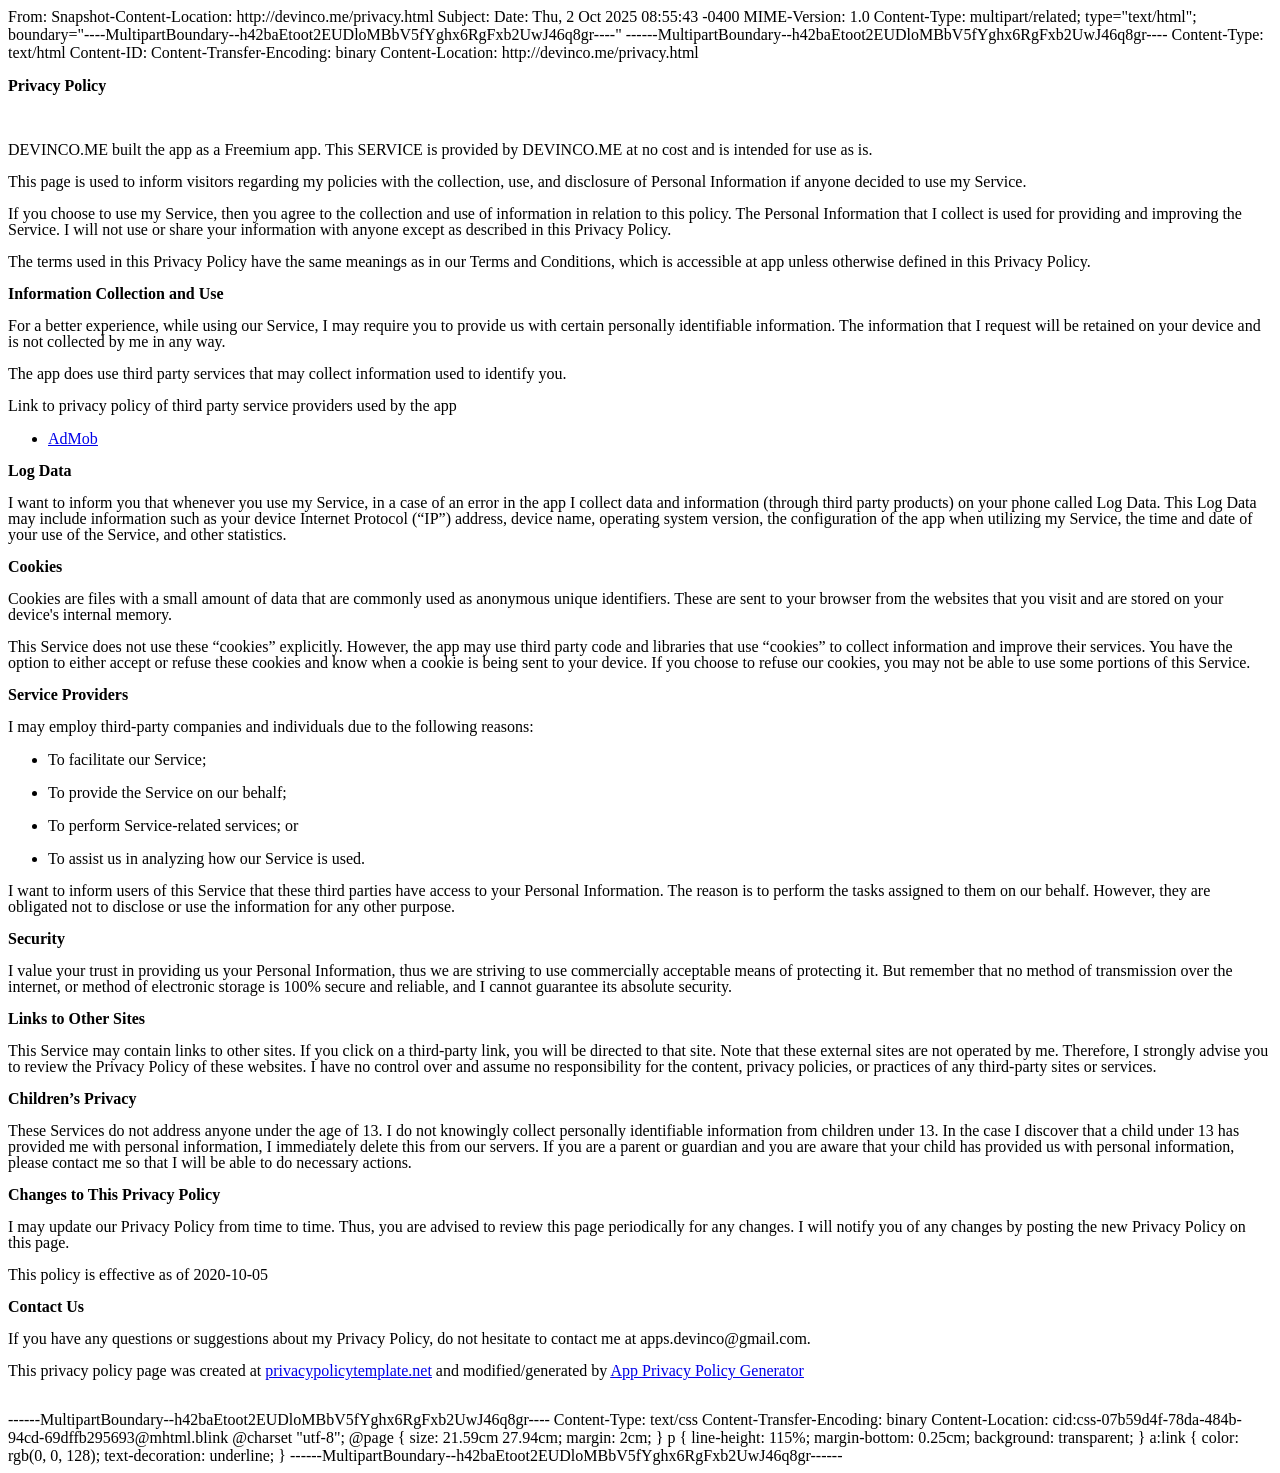
==== index.html @ 947e7e29 "Add files via upload" ====
From: <Saved by Blink>
Snapshot-Content-Location: http://devinco.me/privacy.html
Subject: 
Date: Thu, 2 Oct 2025 08:55:43 -0400
MIME-Version: 1.0
Content-Type: multipart/related;
	type="text/html";
	boundary="----MultipartBoundary--h42baEtoot2EUDloMBbV5fYghx6RgFxb2UwJ46q8gr----"


------MultipartBoundary--h42baEtoot2EUDloMBbV5fYghx6RgFxb2UwJ46q8gr----
Content-Type: text/html
Content-ID: <frame-9A01B7F365ADB7B1A1F78D506D55A8F5@mhtml.blink>
Content-Transfer-Encoding: binary
Content-Location: http://devinco.me/privacy.html

<!DOCTYPE html><html><head><meta http-equiv="Content-Type" content="text/html; charset=UTF-8"><link rel="stylesheet" type="text/css" href="cid:css-07b59d4f-78da-484b-94cd-69dffb295693@mhtml.blink" />
	
	<title></title>
	<meta name="generator" content="LibreOffice 7.5.0.3 (MacOSX)">
	<meta name="created" content="2023-05-01T07:37:22.996339488">
	<meta name="changed" content="2023-05-01T07:38:16.495759316">
	
</head>
<body lang="ru-RU" link="#000080" vlink="#800000" dir="ltr"><p style="line-height: 100%; margin-bottom: 0cm">
<font color="#000000"><font face="HelveticaNeue-Bold, serif"><font size="3" style="font-size: 12pt"><span style="letter-spacing: normal"><b>Privacy
Policy</b></span></font></font></font></p>
<p style="line-height: 100%; margin-bottom: 0cm"><br>

</p>
<p style="line-height: 100%; margin-bottom: 0.42cm"><font color="#000000"><font face="HelveticaNeue, serif"><font size="3" style="font-size: 12pt"><span style="letter-spacing: normal"><span style="font-weight: normal">DEVINCO.ME
built the app as a Freemium app. This SERVICE is provided by
DEVINCO.ME at no cost and is intended for use as is.</span></span></font></font></font></p>
<p style="line-height: 100%; margin-bottom: 0.42cm"><font color="#000000"><font face="HelveticaNeue, serif"><font size="3" style="font-size: 12pt"><span style="letter-spacing: normal"><span style="font-weight: normal">This
page is used to inform visitors regarding my policies with the
collection, use, and disclosure of Personal Information if anyone
decided to use my Service.</span></span></font></font></font></p>
<p style="line-height: 100%; margin-bottom: 0.42cm"><font color="#000000"><font face="HelveticaNeue, serif"><font size="3" style="font-size: 12pt"><span style="letter-spacing: normal"><span style="font-weight: normal">If
you choose to use my Service, then you agree to the collection and
use of information in relation to this policy. The Personal
Information that I collect is used for providing and improving the
Service. I will not use or share your information with anyone except
as described in this Privacy Policy.</span></span></font></font></font></p>
<p style="line-height: 100%; margin-bottom: 0.42cm"><font color="#000000"><font face="HelveticaNeue, serif"><font size="3" style="font-size: 12pt"><span style="letter-spacing: normal"><span style="font-weight: normal">The
terms used in this Privacy Policy have the same meanings as in our
Terms and Conditions, which is accessible at app unless otherwise
defined in this Privacy Policy.</span></span></font></font></font></p>
<p style="line-height: 100%; margin-bottom: 0.42cm"><font color="#000000"><font face="HelveticaNeue-Bold, serif"><font size="3" style="font-size: 12pt"><span style="letter-spacing: normal"><b>Information
Collection and Use</b></span></font></font></font></p>
<p style="line-height: 100%; margin-bottom: 0.42cm"><font color="#000000"><font face="HelveticaNeue, serif"><font size="3" style="font-size: 12pt"><span style="letter-spacing: normal"><span style="font-weight: normal">For
a better experience, while using our Service, I may require you to
provide us with certain personally identifiable information. The
information that I request will be retained on your device and is not
collected by me in any way.</span></span></font></font></font></p>
<p style="line-height: 100%; margin-bottom: 0.42cm"><font color="#000000"><font face="HelveticaNeue, serif"><font size="3" style="font-size: 12pt"><span style="letter-spacing: normal"><span style="font-weight: normal">The
app does use third party services that may collect information used
to identify you.</span></span></font></font></font></p>
<p style="line-height: 100%; margin-bottom: 0.42cm"><font color="#000000"><font face="HelveticaNeue, serif"><font size="3" style="font-size: 12pt"><span style="letter-spacing: normal"><span style="font-weight: normal">Link
to privacy policy of third party service providers used by the app</span></span></font></font></font></p>
<ul>
	<li><p style="line-height: 100%; margin-bottom: 0cm"><a href="https://support.google.com/admob/answer/6128543?hl=en"><font color="#0000e9"><font face="HelveticaNeue, serif"><font size="3" style="font-size: 12pt"><span style="letter-spacing: normal"><u><span style="font-weight: normal">AdMob</span></u></span></font></font></font></a></p>
</li></ul>
<p style="line-height: 100%; margin-bottom: 0.42cm"><font color="#000000"><font face="HelveticaNeue-Bold, serif"><font size="3" style="font-size: 12pt"><span style="letter-spacing: normal"><b>Log
Data</b></span></font></font></font></p>
<p style="line-height: 100%; margin-bottom: 0.42cm"><font color="#000000"><font face="HelveticaNeue, serif"><font size="3" style="font-size: 12pt"><span style="letter-spacing: normal"><span style="font-weight: normal">I
want to inform you that whenever you use my Service, in a case of an
error in the app I collect data and information (through third party
products) on your phone called Log Data. This Log Data may include
information such as your device Internet Protocol (“IP”) address,
device name, operating system version, the configuration of the app
when utilizing my Service, the time and date of your use of the
Service, and other statistics.</span></span></font></font></font></p>
<p style="line-height: 100%; margin-bottom: 0.42cm"><font color="#000000"><font face="HelveticaNeue-Bold, serif"><font size="3" style="font-size: 12pt"><span style="letter-spacing: normal"><b>Cookies</b></span></font></font></font></p>
<p style="line-height: 100%; margin-bottom: 0.42cm"><font color="#000000"><font face="HelveticaNeue, serif"><font size="3" style="font-size: 12pt"><span style="letter-spacing: normal"><span style="font-weight: normal">Cookies
are files with a small amount of data that are commonly used as
anonymous unique identifiers. These are sent to your browser from the
websites that you visit and are stored on your device's internal
memory.</span></span></font></font></font></p>
<p style="line-height: 100%; margin-bottom: 0.42cm"><font color="#000000"><font face="HelveticaNeue, serif"><font size="3" style="font-size: 12pt"><span style="letter-spacing: normal"><span style="font-weight: normal">This
Service does not use these “cookies” explicitly. However, the app
may use third party code and libraries that use “cookies” to
collect information and improve their services. You have the option
to either accept or refuse these cookies and know when a cookie is
being sent to your device. If you choose to refuse our cookies, you
may not be able to use some portions of this Service.</span></span></font></font></font></p>
<p style="line-height: 100%; margin-bottom: 0.42cm"><font color="#000000"><font face="HelveticaNeue-Bold, serif"><font size="3" style="font-size: 12pt"><span style="letter-spacing: normal"><b>Service
Providers</b></span></font></font></font></p>
<p style="line-height: 100%; margin-bottom: 0.42cm"><font color="#000000"><font face="HelveticaNeue, serif"><font size="3" style="font-size: 12pt"><span style="letter-spacing: normal"><span style="font-weight: normal">I
may employ third-party companies and individuals due to the following
reasons:</span></span></font></font></font></p>
<ul>
	<li><p style="line-height: 100%; margin-bottom: 0cm"><font color="#000000"><font face="HelveticaNeue, serif"><font size="3" style="font-size: 12pt"><span style="letter-spacing: normal"><span style="font-weight: normal">To
	facilitate our Service;</span></span></font></font></font></p>
	</li><li><p style="line-height: 100%; margin-bottom: 0cm"><font color="#000000"><font face="HelveticaNeue, serif"><font size="3" style="font-size: 12pt"><span style="letter-spacing: normal"><span style="font-weight: normal">To
	provide the Service on our behalf;</span></span></font></font></font></p>
	</li><li><p style="line-height: 100%; margin-bottom: 0cm"><font color="#000000"><font face="HelveticaNeue, serif"><font size="3" style="font-size: 12pt"><span style="letter-spacing: normal"><span style="font-weight: normal">To
	perform Service-related services; or</span></span></font></font></font></p>
	</li><li><p style="line-height: 100%; margin-bottom: 0cm"><font color="#000000"><font face="HelveticaNeue, serif"><font size="3" style="font-size: 12pt"><span style="letter-spacing: normal"><span style="font-weight: normal">To
	assist us in analyzing how our Service is used.</span></span></font></font></font></p>
</li></ul>
<p style="line-height: 100%; margin-bottom: 0.42cm"><font color="#000000"><font face="HelveticaNeue, serif"><font size="3" style="font-size: 12pt"><span style="letter-spacing: normal"><span style="font-weight: normal">I
want to inform users of this Service that these third parties have
access to your Personal Information. The reason is to perform the
tasks assigned to them on our behalf. However, they are obligated not
to disclose or use the information for any other purpose.</span></span></font></font></font></p>
<p style="line-height: 100%; margin-bottom: 0.42cm"><font color="#000000"><font face="HelveticaNeue-Bold, serif"><font size="3" style="font-size: 12pt"><span style="letter-spacing: normal"><b>Security</b></span></font></font></font></p>
<p style="line-height: 100%; margin-bottom: 0.42cm"><font color="#000000"><font face="HelveticaNeue, serif"><font size="3" style="font-size: 12pt"><span style="letter-spacing: normal"><span style="font-weight: normal">I
value your trust in providing us your Personal Information, thus we
are striving to use commercially acceptable means of protecting it.
But remember that no method of transmission over the internet, or
method of electronic storage is 100% secure and reliable, and I
cannot guarantee its absolute security.</span></span></font></font></font></p>
<p style="line-height: 100%; margin-bottom: 0.42cm"><font color="#000000"><font face="HelveticaNeue-Bold, serif"><font size="3" style="font-size: 12pt"><span style="letter-spacing: normal"><b>Links
to Other Sites</b></span></font></font></font></p>
<p style="line-height: 100%; margin-bottom: 0.42cm"><font color="#000000"><font face="HelveticaNeue, serif"><font size="3" style="font-size: 12pt"><span style="letter-spacing: normal"><span style="font-weight: normal">This
Service may contain links to other sites. If you click on a
third-party link, you will be directed to that site. Note that these
external sites are not operated by me. Therefore, I strongly advise
you to review the Privacy Policy of these websites. I have no control
over and assume no responsibility for the content, privacy policies,
or practices of any third-party sites or services.</span></span></font></font></font></p>
<p style="line-height: 100%; margin-bottom: 0.42cm"><font color="#000000"><font face="HelveticaNeue-Bold, serif"><font size="3" style="font-size: 12pt"><span style="letter-spacing: normal"><b>Children’s
Privacy</b></span></font></font></font></p>
<p style="line-height: 100%; margin-bottom: 0.42cm"><font color="#000000"><font face="HelveticaNeue, serif"><font size="3" style="font-size: 12pt"><span style="letter-spacing: normal"><span style="font-weight: normal">These
Services do not address anyone under the age of 13. I do not
knowingly collect personally identifiable information from children
under 13. In the case I discover that a child under 13 has provided
me with personal information, I immediately delete this from our
servers. If you are a parent or guardian and you are aware that your
child has provided us with personal information, please contact me so
that I will be able to do necessary actions.</span></span></font></font></font></p>
<p style="line-height: 100%; margin-bottom: 0.42cm"><font color="#000000"><font face="HelveticaNeue-Bold, serif"><font size="3" style="font-size: 12pt"><span style="letter-spacing: normal"><b>Changes
to This Privacy Policy</b></span></font></font></font></p>
<p style="line-height: 100%; margin-bottom: 0.42cm"><font color="#000000"><font face="HelveticaNeue, serif"><font size="3" style="font-size: 12pt"><span style="letter-spacing: normal"><span style="font-weight: normal">I
may update our Privacy Policy from time to time. Thus, you are
advised to review this page periodically for any changes. I will
notify you of any changes by posting the new Privacy Policy on this
page.</span></span></font></font></font></p>
<p style="line-height: 100%; margin-bottom: 0.42cm"><font color="#000000"><font face="HelveticaNeue, serif"><font size="3" style="font-size: 12pt"><span style="letter-spacing: normal"><span style="font-weight: normal">This
policy is effective as of 2020-10-05</span></span></font></font></font></p>
<p style="line-height: 100%; margin-bottom: 0.42cm"><font color="#000000"><font face="HelveticaNeue-Bold, serif"><font size="3" style="font-size: 12pt"><span style="letter-spacing: normal"><b>Contact
Us</b></span></font></font></font></p>
<p style="line-height: 100%; margin-bottom: 0.42cm"><font color="#000000"><font face="HelveticaNeue, serif"><font size="3" style="font-size: 12pt"><span style="letter-spacing: normal"><span style="font-weight: normal">If
you have any questions or suggestions about my Privacy Policy, do not
hesitate to contact me at apps.devinco@gmail.com.</span></span></font></font></font></p>
<p style="line-height: 100%; margin-bottom: 0.42cm"><font color="#000000"><font face="HelveticaNeue, serif"><font size="3" style="font-size: 12pt"><span style="letter-spacing: normal"><span style="font-weight: normal">This
privacy policy page was created at </span></span></font></font></font><a href="https://privacypolicytemplate.net/"><font color="#0000e9"><font face="HelveticaNeue, serif"><font size="3" style="font-size: 12pt"><span style="letter-spacing: normal"><u><span style="font-weight: normal">privacypolicytemplate.net</span></u></span></font></font></font></a><font color="#000000"><font face="HelveticaNeue, serif"><font size="3" style="font-size: 12pt"><span style="letter-spacing: normal"><span style="font-weight: normal">
and modified/generated by </span></span></font></font></font><a href="https://app-privacy-policy-generator.firebaseapp.com/"><font color="#0000e9"><font face="HelveticaNeue, serif"><font size="3" style="font-size: 12pt"><span style="letter-spacing: normal"><u><span style="font-weight: normal">App
Privacy Policy Generator</span></u></span></font></font></font></a></p>
<p style="line-height: 100%; margin-bottom: 0cm"><br>

</p>

</body></html>
------MultipartBoundary--h42baEtoot2EUDloMBbV5fYghx6RgFxb2UwJ46q8gr----
Content-Type: text/css
Content-Transfer-Encoding: binary
Content-Location: cid:css-07b59d4f-78da-484b-94cd-69dffb295693@mhtml.blink

@charset "utf-8";

@page { size: 21.59cm 27.94cm; margin: 2cm; }

p { line-height: 115%; margin-bottom: 0.25cm; background: transparent; }

a:link { color: rgb(0, 0, 128); text-decoration: underline; }
------MultipartBoundary--h42baEtoot2EUDloMBbV5fYghx6RgFxb2UwJ46q8gr------
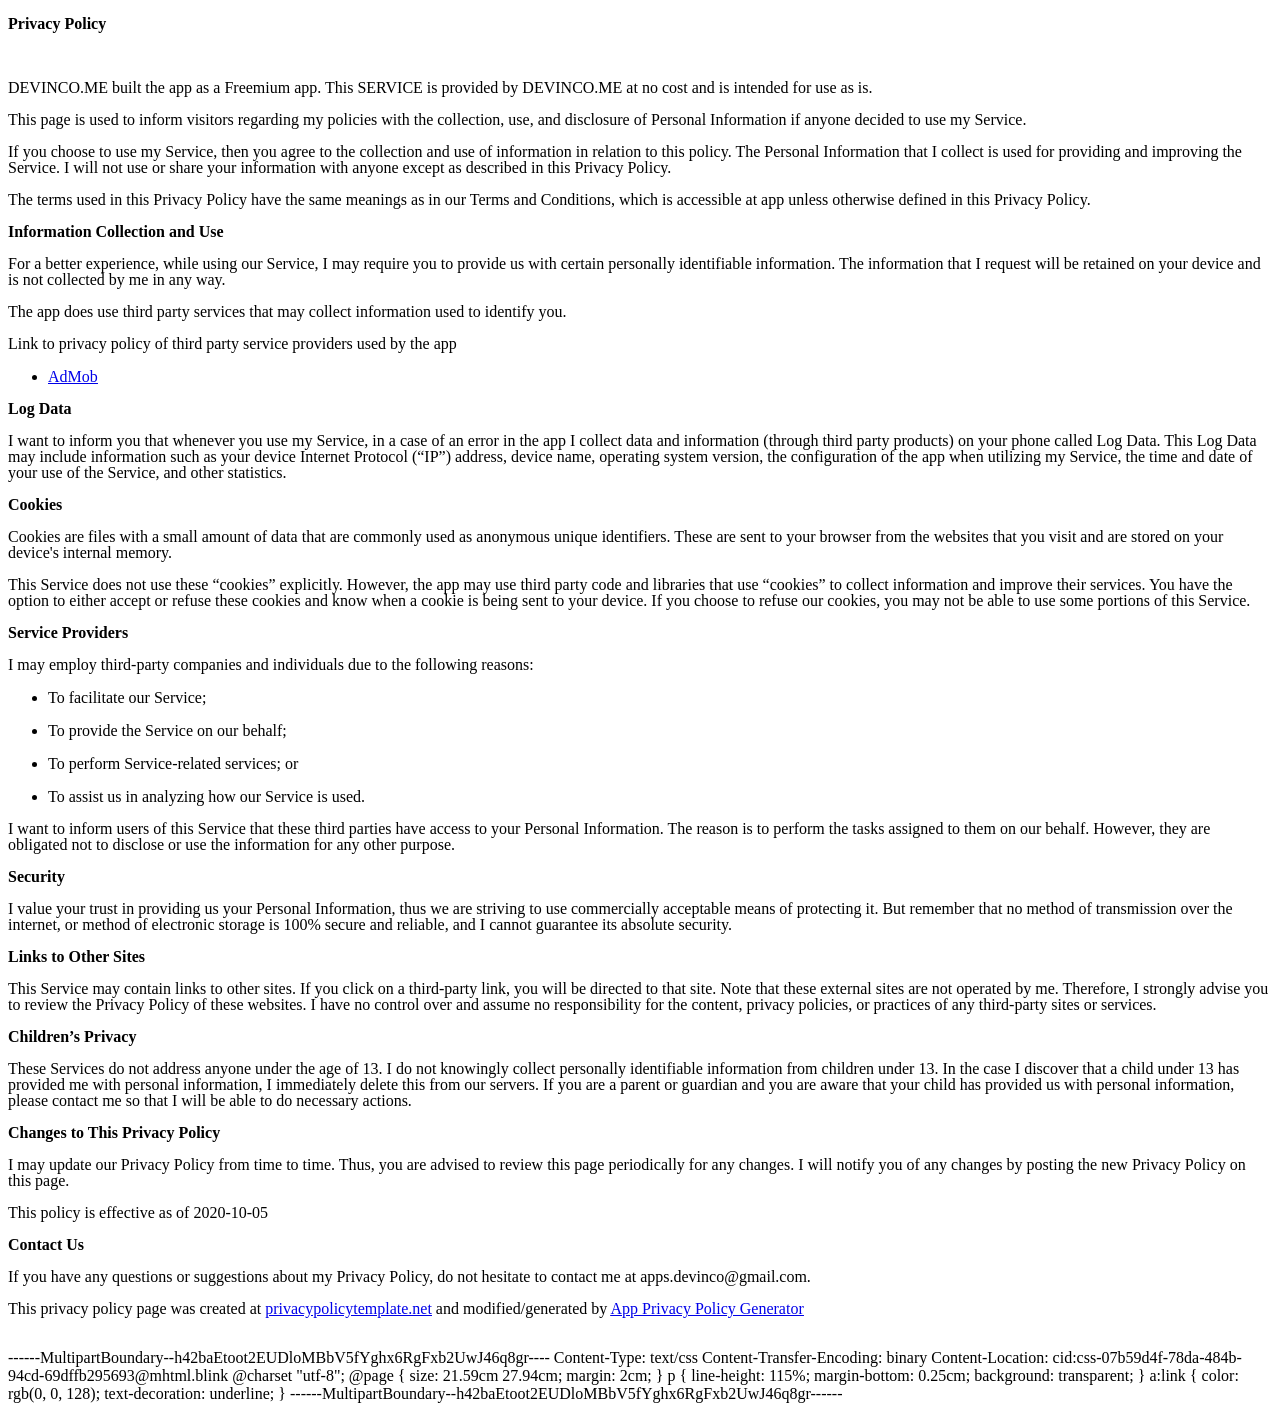
==== commit 92cc5a0f: "Update index.html" ====
--- a/index.html
+++ b/index.html
@@ -1,167 +1,152 @@
-From: <Saved by Blink>
-Snapshot-Content-Location: http://devinco.me/privacy.html
-Subject: 
-Date: Thu, 2 Oct 2025 08:55:43 -0400
-MIME-Version: 1.0
-Content-Type: multipart/related;
-	type="text/html";
-	boundary="----MultipartBoundary--h42baEtoot2EUDloMBbV5fYghx6RgFxb2UwJ46q8gr----"
+<!DOCTYPE html><html><head><meta http-equiv="Content-Type" content="text/html; charset=UTF-8"><link rel="stylesheet" type="text/css" href="cid:css-07b59d4f-78da-484b-94cd-69dffb295693@mhtml.blink" />
+	
+	<title></title>
+	<meta name="generator" content="LibreOffice 7.5.0.3 (MacOSX)">
+	<meta name="created" content="2023-05-01T07:37:22.996339488">
+	<meta name="changed" content="2023-05-01T07:38:16.495759316">
+	
+</head>
+<body lang="ru-RU" link="#000080" vlink="#800000" dir="ltr"><p style="line-height: 100%; margin-bottom: 0cm">
+<font color="#000000"><font face="HelveticaNeue-Bold, serif"><font size="3" style="font-size: 12pt"><span style="letter-spacing: normal"><b>Privacy
+Policy</b></span></font></font></font></p>
+<p style="line-height: 100%; margin-bottom: 0cm"><br>
 
+</p>
+<p style="line-height: 100%; margin-bottom: 0.42cm"><font color="#000000"><font face="HelveticaNeue, serif"><font size="3" style="font-size: 12pt"><span style="letter-spacing: normal"><span style="font-weight: normal">DEVINCO.ME
+built the app as a Freemium app. This SERVICE is provided by
+DEVINCO.ME at no cost and is intended for use as is.</span></span></font></font></font></p>
+<p style="line-height: 100%; margin-bottom: 0.42cm"><font color="#000000"><font face="HelveticaNeue, serif"><font size="3" style="font-size: 12pt"><span style="letter-spacing: normal"><span style="font-weight: normal">This
+page is used to inform visitors regarding my policies with the
+collection, use, and disclosure of Personal Information if anyone
+decided to use my Service.</span></span></font></font></font></p>
+<p style="line-height: 100%; margin-bottom: 0.42cm"><font color="#000000"><font face="HelveticaNeue, serif"><font size="3" style="font-size: 12pt"><span style="letter-spacing: normal"><span style="font-weight: normal">If
+you choose to use my Service, then you agree to the collection and
+use of information in relation to this policy. The Personal
+Information that I collect is used for providing and improving the
+Service. I will not use or share your information with anyone except
+as described in this Privacy Policy.</span></span></font></font></font></p>
+<p style="line-height: 100%; margin-bottom: 0.42cm"><font color="#000000"><font face="HelveticaNeue, serif"><font size="3" style="font-size: 12pt"><span style="letter-spacing: normal"><span style="font-weight: normal">The
+terms used in this Privacy Policy have the same meanings as in our
+Terms and Conditions, which is accessible at app unless otherwise
+defined in this Privacy Policy.</span></span></font></font></font></p>
+<p style="line-height: 100%; margin-bottom: 0.42cm"><font color="#000000"><font face="HelveticaNeue-Bold, serif"><font size="3" style="font-size: 12pt"><span style="letter-spacing: normal"><b>Information
+Collection and Use</b></span></font></font></font></p>
+<p style="line-height: 100%; margin-bottom: 0.42cm"><font color="#000000"><font face="HelveticaNeue, serif"><font size="3" style="font-size: 12pt"><span style="letter-spacing: normal"><span style="font-weight: normal">For
+a better experience, while using our Service, I may require you to
+provide us with certain personally identifiable information. The
+information that I request will be retained on your device and is not
+collected by me in any way.</span></span></font></font></font></p>
+<p style="line-height: 100%; margin-bottom: 0.42cm"><font color="#000000"><font face="HelveticaNeue, serif"><font size="3" style="font-size: 12pt"><span style="letter-spacing: normal"><span style="font-weight: normal">The
+app does use third party services that may collect information used
+to identify you.</span></span></font></font></font></p>
+<p style="line-height: 100%; margin-bottom: 0.42cm"><font color="#000000"><font face="HelveticaNeue, serif"><font size="3" style="font-size: 12pt"><span style="letter-spacing: normal"><span style="font-weight: normal">Link
+to privacy policy of third party service providers used by the app</span></span></font></font></font></p>
+<ul>
+	<li><p style="line-height: 100%; margin-bottom: 0cm"><a href="https://support.google.com/admob/answer/6128543?hl=en"><font color="#0000e9"><font face="HelveticaNeue, serif"><font size="3" style="font-size: 12pt"><span style="letter-spacing: normal"><u><span style="font-weight: normal">AdMob</span></u></span></font></font></font></a></p>
+</li></ul>
+<p style="line-height: 100%; margin-bottom: 0.42cm"><font color="#000000"><font face="HelveticaNeue-Bold, serif"><font size="3" style="font-size: 12pt"><span style="letter-spacing: normal"><b>Log
+Data</b></span></font></font></font></p>
+<p style="line-height: 100%; margin-bottom: 0.42cm"><font color="#000000"><font face="HelveticaNeue, serif"><font size="3" style="font-size: 12pt"><span style="letter-spacing: normal"><span style="font-weight: normal">I
+want to inform you that whenever you use my Service, in a case of an
+error in the app I collect data and information (through third party
+products) on your phone called Log Data. This Log Data may include
+information such as your device Internet Protocol (“IP”) address,
+device name, operating system version, the configuration of the app
+when utilizing my Service, the time and date of your use of the
+Service, and other statistics.</span></span></font></font></font></p>
+<p style="line-height: 100%; margin-bottom: 0.42cm"><font color="#000000"><font face="HelveticaNeue-Bold, serif"><font size="3" style="font-size: 12pt"><span style="letter-spacing: normal"><b>Cookies</b></span></font></font></font></p>
+<p style="line-height: 100%; margin-bottom: 0.42cm"><font color="#000000"><font face="HelveticaNeue, serif"><font size="3" style="font-size: 12pt"><span style="letter-spacing: normal"><span style="font-weight: normal">Cookies
+are files with a small amount of data that are commonly used as
+anonymous unique identifiers. These are sent to your browser from the
+websites that you visit and are stored on your device's internal
+memory.</span></span></font></font></font></p>
+<p style="line-height: 100%; margin-bottom: 0.42cm"><font color="#000000"><font face="HelveticaNeue, serif"><font size="3" style="font-size: 12pt"><span style="letter-spacing: normal"><span style="font-weight: normal">This
+Service does not use these “cookies” explicitly. However, the app
+may use third party code and libraries that use “cookies” to
+collect information and improve their services. You have the option
+to either accept or refuse these cookies and know when a cookie is
+being sent to your device. If you choose to refuse our cookies, you
+may not be able to use some portions of this Service.</span></span></font></font></font></p>
+<p style="line-height: 100%; margin-bottom: 0.42cm"><font color="#000000"><font face="HelveticaNeue-Bold, serif"><font size="3" style="font-size: 12pt"><span style="letter-spacing: normal"><b>Service
+Providers</b></span></font></font></font></p>
+<p style="line-height: 100%; margin-bottom: 0.42cm"><font color="#000000"><font face="HelveticaNeue, serif"><font size="3" style="font-size: 12pt"><span style="letter-spacing: normal"><span style="font-weight: normal">I
+may employ third-party companies and individuals due to the following
+reasons:</span></span></font></font></font></p>
+<ul>
+	<li><p style="line-height: 100%; margin-bottom: 0cm"><font color="#000000"><font face="HelveticaNeue, serif"><font size="3" style="font-size: 12pt"><span style="letter-spacing: normal"><span style="font-weight: normal">To
+	facilitate our Service;</span></span></font></font></font></p>
+	</li><li><p style="line-height: 100%; margin-bottom: 0cm"><font color="#000000"><font face="HelveticaNeue, serif"><font size="3" style="font-size: 12pt"><span style="letter-spacing: normal"><span style="font-weight: normal">To
+	provide the Service on our behalf;</span></span></font></font></font></p>
+	</li><li><p style="line-height: 100%; margin-bottom: 0cm"><font color="#000000"><font face="HelveticaNeue, serif"><font size="3" style="font-size: 12pt"><span style="letter-spacing: normal"><span style="font-weight: normal">To
+	perform Service-related services; or</span></span></font></font></font></p>
+	</li><li><p style="line-height: 100%; margin-bottom: 0cm"><font color="#000000"><font face="HelveticaNeue, serif"><font size="3" style="font-size: 12pt"><span style="letter-spacing: normal"><span style="font-weight: normal">To
+	assist us in analyzing how our Service is used.</span></span></font></font></font></p>
+</li></ul>
+<p style="line-height: 100%; margin-bottom: 0.42cm"><font color="#000000"><font face="HelveticaNeue, serif"><font size="3" style="font-size: 12pt"><span style="letter-spacing: normal"><span style="font-weight: normal">I
+want to inform users of this Service that these third parties have
+access to your Personal Information. The reason is to perform the
+tasks assigned to them on our behalf. However, they are obligated not
+to disclose or use the information for any other purpose.</span></span></font></font></font></p>
+<p style="line-height: 100%; margin-bottom: 0.42cm"><font color="#000000"><font face="HelveticaNeue-Bold, serif"><font size="3" style="font-size: 12pt"><span style="letter-spacing: normal"><b>Security</b></span></font></font></font></p>
+<p style="line-height: 100%; margin-bottom: 0.42cm"><font color="#000000"><font face="HelveticaNeue, serif"><font size="3" style="font-size: 12pt"><span style="letter-spacing: normal"><span style="font-weight: normal">I
+value your trust in providing us your Personal Information, thus we
+are striving to use commercially acceptable means of protecting it.
+But remember that no method of transmission over the internet, or
+method of electronic storage is 100% secure and reliable, and I
+cannot guarantee its absolute security.</span></span></font></font></font></p>
+<p style="line-height: 100%; margin-bottom: 0.42cm"><font color="#000000"><font face="HelveticaNeue-Bold, serif"><font size="3" style="font-size: 12pt"><span style="letter-spacing: normal"><b>Links
+to Other Sites</b></span></font></font></font></p>
+<p style="line-height: 100%; margin-bottom: 0.42cm"><font color="#000000"><font face="HelveticaNeue, serif"><font size="3" style="font-size: 12pt"><span style="letter-spacing: normal"><span style="font-weight: normal">This
+Service may contain links to other sites. If you click on a
+third-party link, you will be directed to that site. Note that these
+external sites are not operated by me. Therefore, I strongly advise
+you to review the Privacy Policy of these websites. I have no control
+over and assume no responsibility for the content, privacy policies,
+or practices of any third-party sites or services.</span></span></font></font></font></p>
+<p style="line-height: 100%; margin-bottom: 0.42cm"><font color="#000000"><font face="HelveticaNeue-Bold, serif"><font size="3" style="font-size: 12pt"><span style="letter-spacing: normal"><b>Children’s
+Privacy</b></span></font></font></font></p>
+<p style="line-height: 100%; margin-bottom: 0.42cm"><font color="#000000"><font face="HelveticaNeue, serif"><font size="3" style="font-size: 12pt"><span style="letter-spacing: normal"><span style="font-weight: normal">These
+Services do not address anyone under the age of 13. I do not
+knowingly collect personally identifiable information from children
+under 13. In the case I discover that a child under 13 has provided
+me with personal information, I immediately delete this from our
+servers. If you are a parent or guardian and you are aware that your
+child has provided us with personal information, please contact me so
+that I will be able to do necessary actions.</span></span></font></font></font></p>
+<p style="line-height: 100%; margin-bottom: 0.42cm"><font color="#000000"><font face="HelveticaNeue-Bold, serif"><font size="3" style="font-size: 12pt"><span style="letter-spacing: normal"><b>Changes
+to This Privacy Policy</b></span></font></font></font></p>
+<p style="line-height: 100%; margin-bottom: 0.42cm"><font color="#000000"><font face="HelveticaNeue, serif"><font size="3" style="font-size: 12pt"><span style="letter-spacing: normal"><span style="font-weight: normal">I
+may update our Privacy Policy from time to time. Thus, you are
+advised to review this page periodically for any changes. I will
+notify you of any changes by posting the new Privacy Policy on this
+page.</span></span></font></font></font></p>
+<p style="line-height: 100%; margin-bottom: 0.42cm"><font color="#000000"><font face="HelveticaNeue, serif"><font size="3" style="font-size: 12pt"><span style="letter-spacing: normal"><span style="font-weight: normal">This
+policy is effective as of 2020-10-05</span></span></font></font></font></p>
+<p style="line-height: 100%; margin-bottom: 0.42cm"><font color="#000000"><font face="HelveticaNeue-Bold, serif"><font size="3" style="font-size: 12pt"><span style="letter-spacing: normal"><b>Contact
+Us</b></span></font></font></font></p>
+<p style="line-height: 100%; margin-bottom: 0.42cm"><font color="#000000"><font face="HelveticaNeue, serif"><font size="3" style="font-size: 12pt"><span style="letter-spacing: normal"><span style="font-weight: normal">If
+you have any questions or suggestions about my Privacy Policy, do not
+hesitate to contact me at apps.devinco@gmail.com.</span></span></font></font></font></p>
+<p style="line-height: 100%; margin-bottom: 0.42cm"><font color="#000000"><font face="HelveticaNeue, serif"><font size="3" style="font-size: 12pt"><span style="letter-spacing: normal"><span style="font-weight: normal">This
+privacy policy page was created at </span></span></font></font></font><a href="https://privacypolicytemplate.net/"><font color="#0000e9"><font face="HelveticaNeue, serif"><font size="3" style="font-size: 12pt"><span style="letter-spacing: normal"><u><span style="font-weight: normal">privacypolicytemplate.net</span></u></span></font></font></font></a><font color="#000000"><font face="HelveticaNeue, serif"><font size="3" style="font-size: 12pt"><span style="letter-spacing: normal"><span style="font-weight: normal">
+and modified/generated by </span></span></font></font></font><a href="https://app-privacy-policy-generator.firebaseapp.com/"><font color="#0000e9"><font face="HelveticaNeue, serif"><font size="3" style="font-size: 12pt"><span style="letter-spacing: normal"><u><span style="font-weight: normal">App
+Privacy Policy Generator</span></u></span></font></font></font></a></p>
+<p style="line-height: 100%; margin-bottom: 0cm"><br>
 
-------MultipartBoundary--h42baEtoot2EUDloMBbV5fYghx6RgFxb2UwJ46q8gr----
-Content-Type: text/html
-Content-ID: <frame-9A01B7F365ADB7B1A1F78D506D55A8F5@mhtml.blink>
-Content-Transfer-Encoding: binary
-Content-Location: http://devinco.me/privacy.html
+</p>
 
-<!DOCTYPE html><html><head><meta http-equiv="Content-Type" content="text/html; charset=UTF-8"><link rel="stylesheet" type="text/css" href="cid:css-07b59d4f-78da-484b-94cd-69dffb295693@mhtml.blink" />
-	
-	<title></title>
-	<meta name="generator" content="LibreOffice 7.5.0.3 (MacOSX)">
-	<meta name="created" content="2023-05-01T07:37:22.996339488">
-	<meta name="changed" content="2023-05-01T07:38:16.495759316">
-	
-</head>
-<body lang="ru-RU" link="#000080" vlink="#800000" dir="ltr"><p style="line-height: 100%; margin-bottom: 0cm">
-<font color="#000000"><font face="HelveticaNeue-Bold, serif"><font size="3" style="font-size: 12pt"><span style="letter-spacing: normal"><b>Privacy
-Policy</b></span></font></font></font></p>
-<p style="line-height: 100%; margin-bottom: 0cm"><br>
-
-</p>
-<p style="line-height: 100%; margin-bottom: 0.42cm"><font color="#000000"><font face="HelveticaNeue, serif"><font size="3" style="font-size: 12pt"><span style="letter-spacing: normal"><span style="font-weight: normal">DEVINCO.ME
-built the app as a Freemium app. This SERVICE is provided by
-DEVINCO.ME at no cost and is intended for use as is.</span></span></font></font></font></p>
-<p style="line-height: 100%; margin-bottom: 0.42cm"><font color="#000000"><font face="HelveticaNeue, serif"><font size="3" style="font-size: 12pt"><span style="letter-spacing: normal"><span style="font-weight: normal">This
-page is used to inform visitors regarding my policies with the
-collection, use, and disclosure of Personal Information if anyone
-decided to use my Service.</span></span></font></font></font></p>
-<p style="line-height: 100%; margin-bottom: 0.42cm"><font color="#000000"><font face="HelveticaNeue, serif"><font size="3" style="font-size: 12pt"><span style="letter-spacing: normal"><span style="font-weight: normal">If
-you choose to use my Service, then you agree to the collection and
-use of information in relation to this policy. The Personal
-Information that I collect is used for providing and improving the
-Service. I will not use or share your information with anyone except
-as described in this Privacy Policy.</span></span></font></font></font></p>
-<p style="line-height: 100%; margin-bottom: 0.42cm"><font color="#000000"><font face="HelveticaNeue, serif"><font size="3" style="font-size: 12pt"><span style="letter-spacing: normal"><span style="font-weight: normal">The
-terms used in this Privacy Policy have the same meanings as in our
-Terms and Conditions, which is accessible at app unless otherwise
-defined in this Privacy Policy.</span></span></font></font></font></p>
-<p style="line-height: 100%; margin-bottom: 0.42cm"><font color="#000000"><font face="HelveticaNeue-Bold, serif"><font size="3" style="font-size: 12pt"><span style="letter-spacing: normal"><b>Information
-Collection and Use</b></span></font></font></font></p>
-<p style="line-height: 100%; margin-bottom: 0.42cm"><font color="#000000"><font face="HelveticaNeue, serif"><font size="3" style="font-size: 12pt"><span style="letter-spacing: normal"><span style="font-weight: normal">For
-a better experience, while using our Service, I may require you to
-provide us with certain personally identifiable information. The
-information that I request will be retained on your device and is not
-collected by me in any way.</span></span></font></font></font></p>
-<p style="line-height: 100%; margin-bottom: 0.42cm"><font color="#000000"><font face="HelveticaNeue, serif"><font size="3" style="font-size: 12pt"><span style="letter-spacing: normal"><span style="font-weight: normal">The
-app does use third party services that may collect information used
-to identify you.</span></span></font></font></font></p>
-<p style="line-height: 100%; margin-bottom: 0.42cm"><font color="#000000"><font face="HelveticaNeue, serif"><font size="3" style="font-size: 12pt"><span style="letter-spacing: normal"><span style="font-weight: normal">Link
-to privacy policy of third party service providers used by the app</span></span></font></font></font></p>
-<ul>
-	<li><p style="line-height: 100%; margin-bottom: 0cm"><a href="https://support.google.com/admob/answer/6128543?hl=en"><font color="#0000e9"><font face="HelveticaNeue, serif"><font size="3" style="font-size: 12pt"><span style="letter-spacing: normal"><u><span style="font-weight: normal">AdMob</span></u></span></font></font></font></a></p>
-</li></ul>
-<p style="line-height: 100%; margin-bottom: 0.42cm"><font color="#000000"><font face="HelveticaNeue-Bold, serif"><font size="3" style="font-size: 12pt"><span style="letter-spacing: normal"><b>Log
-Data</b></span></font></font></font></p>
-<p style="line-height: 100%; margin-bottom: 0.42cm"><font color="#000000"><font face="HelveticaNeue, serif"><font size="3" style="font-size: 12pt"><span style="letter-spacing: normal"><span style="font-weight: normal">I
-want to inform you that whenever you use my Service, in a case of an
-error in the app I collect data and information (through third party
-products) on your phone called Log Data. This Log Data may include
-information such as your device Internet Protocol (“IP”) address,
-device name, operating system version, the configuration of the app
-when utilizing my Service, the time and date of your use of the
-Service, and other statistics.</span></span></font></font></font></p>
-<p style="line-height: 100%; margin-bottom: 0.42cm"><font color="#000000"><font face="HelveticaNeue-Bold, serif"><font size="3" style="font-size: 12pt"><span style="letter-spacing: normal"><b>Cookies</b></span></font></font></font></p>
-<p style="line-height: 100%; margin-bottom: 0.42cm"><font color="#000000"><font face="HelveticaNeue, serif"><font size="3" style="font-size: 12pt"><span style="letter-spacing: normal"><span style="font-weight: normal">Cookies
-are files with a small amount of data that are commonly used as
-anonymous unique identifiers. These are sent to your browser from the
-websites that you visit and are stored on your device's internal
-memory.</span></span></font></font></font></p>
-<p style="line-height: 100%; margin-bottom: 0.42cm"><font color="#000000"><font face="HelveticaNeue, serif"><font size="3" style="font-size: 12pt"><span style="letter-spacing: normal"><span style="font-weight: normal">This
-Service does not use these “cookies” explicitly. However, the app
-may use third party code and libraries that use “cookies” to
-collect information and improve their services. You have the option
-to either accept or refuse these cookies and know when a cookie is
-being sent to your device. If you choose to refuse our cookies, you
-may not be able to use some portions of this Service.</span></span></font></font></font></p>
-<p style="line-height: 100%; margin-bottom: 0.42cm"><font color="#000000"><font face="HelveticaNeue-Bold, serif"><font size="3" style="font-size: 12pt"><span style="letter-spacing: normal"><b>Service
-Providers</b></span></font></font></font></p>
-<p style="line-height: 100%; margin-bottom: 0.42cm"><font color="#000000"><font face="HelveticaNeue, serif"><font size="3" style="font-size: 12pt"><span style="letter-spacing: normal"><span style="font-weight: normal">I
-may employ third-party companies and individuals due to the following
-reasons:</span></span></font></font></font></p>
-<ul>
-	<li><p style="line-height: 100%; margin-bottom: 0cm"><font color="#000000"><font face="HelveticaNeue, serif"><font size="3" style="font-size: 12pt"><span style="letter-spacing: normal"><span style="font-weight: normal">To
-	facilitate our Service;</span></span></font></font></font></p>
-	</li><li><p style="line-height: 100%; margin-bottom: 0cm"><font color="#000000"><font face="HelveticaNeue, serif"><font size="3" style="font-size: 12pt"><span style="letter-spacing: normal"><span style="font-weight: normal">To
-	provide the Service on our behalf;</span></span></font></font></font></p>
-	</li><li><p style="line-height: 100%; margin-bottom: 0cm"><font color="#000000"><font face="HelveticaNeue, serif"><font size="3" style="font-size: 12pt"><span style="letter-spacing: normal"><span style="font-weight: normal">To
-	perform Service-related services; or</span></span></font></font></font></p>
-	</li><li><p style="line-height: 100%; margin-bottom: 0cm"><font color="#000000"><font face="HelveticaNeue, serif"><font size="3" style="font-size: 12pt"><span style="letter-spacing: normal"><span style="font-weight: normal">To
-	assist us in analyzing how our Service is used.</span></span></font></font></font></p>
-</li></ul>
-<p style="line-height: 100%; margin-bottom: 0.42cm"><font color="#000000"><font face="HelveticaNeue, serif"><font size="3" style="font-size: 12pt"><span style="letter-spacing: normal"><span style="font-weight: normal">I
-want to inform users of this Service that these third parties have
-access to your Personal Information. The reason is to perform the
-tasks assigned to them on our behalf. However, they are obligated not
-to disclose or use the information for any other purpose.</span></span></font></font></font></p>
-<p style="line-height: 100%; margin-bottom: 0.42cm"><font color="#000000"><font face="HelveticaNeue-Bold, serif"><font size="3" style="font-size: 12pt"><span style="letter-spacing: normal"><b>Security</b></span></font></font></font></p>
-<p style="line-height: 100%; margin-bottom: 0.42cm"><font color="#000000"><font face="HelveticaNeue, serif"><font size="3" style="font-size: 12pt"><span style="letter-spacing: normal"><span style="font-weight: normal">I
-value your trust in providing us your Personal Information, thus we
-are striving to use commercially acceptable means of protecting it.
-But remember that no method of transmission over the internet, or
-method of electronic storage is 100% secure and reliable, and I
-cannot guarantee its absolute security.</span></span></font></font></font></p>
-<p style="line-height: 100%; margin-bottom: 0.42cm"><font color="#000000"><font face="HelveticaNeue-Bold, serif"><font size="3" style="font-size: 12pt"><span style="letter-spacing: normal"><b>Links
-to Other Sites</b></span></font></font></font></p>
-<p style="line-height: 100%; margin-bottom: 0.42cm"><font color="#000000"><font face="HelveticaNeue, serif"><font size="3" style="font-size: 12pt"><span style="letter-spacing: normal"><span style="font-weight: normal">This
-Service may contain links to other sites. If you click on a
-third-party link, you will be directed to that site. Note that these
-external sites are not operated by me. Therefore, I strongly advise
-you to review the Privacy Policy of these websites. I have no control
-over and assume no responsibility for the content, privacy policies,
-or practices of any third-party sites or services.</span></span></font></font></font></p>
-<p style="line-height: 100%; margin-bottom: 0.42cm"><font color="#000000"><font face="HelveticaNeue-Bold, serif"><font size="3" style="font-size: 12pt"><span style="letter-spacing: normal"><b>Children’s
-Privacy</b></span></font></font></font></p>
-<p style="line-height: 100%; margin-bottom: 0.42cm"><font color="#000000"><font face="HelveticaNeue, serif"><font size="3" style="font-size: 12pt"><span style="letter-spacing: normal"><span style="font-weight: normal">These
-Services do not address anyone under the age of 13. I do not
-knowingly collect personally identifiable information from children
-under 13. In the case I discover that a child under 13 has provided
-me with personal information, I immediately delete this from our
-servers. If you are a parent or guardian and you are aware that your
-child has provided us with personal information, please contact me so
-that I will be able to do necessary actions.</span></span></font></font></font></p>
-<p style="line-height: 100%; margin-bottom: 0.42cm"><font color="#000000"><font face="HelveticaNeue-Bold, serif"><font size="3" style="font-size: 12pt"><span style="letter-spacing: normal"><b>Changes
-to This Privacy Policy</b></span></font></font></font></p>
-<p style="line-height: 100%; margin-bottom: 0.42cm"><font color="#000000"><font face="HelveticaNeue, serif"><font size="3" style="font-size: 12pt"><span style="letter-spacing: normal"><span style="font-weight: normal">I
-may update our Privacy Policy from time to time. Thus, you are
-advised to review this page periodically for any changes. I will
-notify you of any changes by posting the new Privacy Policy on this
-page.</span></span></font></font></font></p>
-<p style="line-height: 100%; margin-bottom: 0.42cm"><font color="#000000"><font face="HelveticaNeue, serif"><font size="3" style="font-size: 12pt"><span style="letter-spacing: normal"><span style="font-weight: normal">This
-policy is effective as of 2020-10-05</span></span></font></font></font></p>
-<p style="line-height: 100%; margin-bottom: 0.42cm"><font color="#000000"><font face="HelveticaNeue-Bold, serif"><font size="3" style="font-size: 12pt"><span style="letter-spacing: normal"><b>Contact
-Us</b></span></font></font></font></p>
-<p style="line-height: 100%; margin-bottom: 0.42cm"><font color="#000000"><font face="HelveticaNeue, serif"><font size="3" style="font-size: 12pt"><span style="letter-spacing: normal"><span style="font-weight: normal">If
-you have any questions or suggestions about my Privacy Policy, do not
-hesitate to contact me at apps.devinco@gmail.com.</span></span></font></font></font></p>
-<p style="line-height: 100%; margin-bottom: 0.42cm"><font color="#000000"><font face="HelveticaNeue, serif"><font size="3" style="font-size: 12pt"><span style="letter-spacing: normal"><span style="font-weight: normal">This
-privacy policy page was created at </span></span></font></font></font><a href="https://privacypolicytemplate.net/"><font color="#0000e9"><font face="HelveticaNeue, serif"><font size="3" style="font-size: 12pt"><span style="letter-spacing: normal"><u><span style="font-weight: normal">privacypolicytemplate.net</span></u></span></font></font></font></a><font color="#000000"><font face="HelveticaNeue, serif"><font size="3" style="font-size: 12pt"><span style="letter-spacing: normal"><span style="font-weight: normal">
-and modified/generated by </span></span></font></font></font><a href="https://app-privacy-policy-generator.firebaseapp.com/"><font color="#0000e9"><font face="HelveticaNeue, serif"><font size="3" style="font-size: 12pt"><span style="letter-spacing: normal"><u><span style="font-weight: normal">App
-Privacy Policy Generator</span></u></span></font></font></font></a></p>
-<p style="line-height: 100%; margin-bottom: 0cm"><br>
-
-</p>
-
 </body></html>
 ------MultipartBoundary--h42baEtoot2EUDloMBbV5fYghx6RgFxb2UwJ46q8gr----
 Content-Type: text/css
 Content-Transfer-Encoding: binary
 Content-Location: cid:css-07b59d4f-78da-484b-94cd-69dffb295693@mhtml.blink
 
-@charset "utf-8";
-
-@page { size: 21.59cm 27.94cm; margin: 2cm; }
-
-p { line-height: 115%; margin-bottom: 0.25cm; background: transparent; }
-
+@charset "utf-8";
+
+@page { size: 21.59cm 27.94cm; margin: 2cm; }
+
+p { line-height: 115%; margin-bottom: 0.25cm; background: transparent; }
+
 a:link { color: rgb(0, 0, 128); text-decoration: underline; }
 ------MultipartBoundary--h42baEtoot2EUDloMBbV5fYghx6RgFxb2UwJ46q8gr------
+
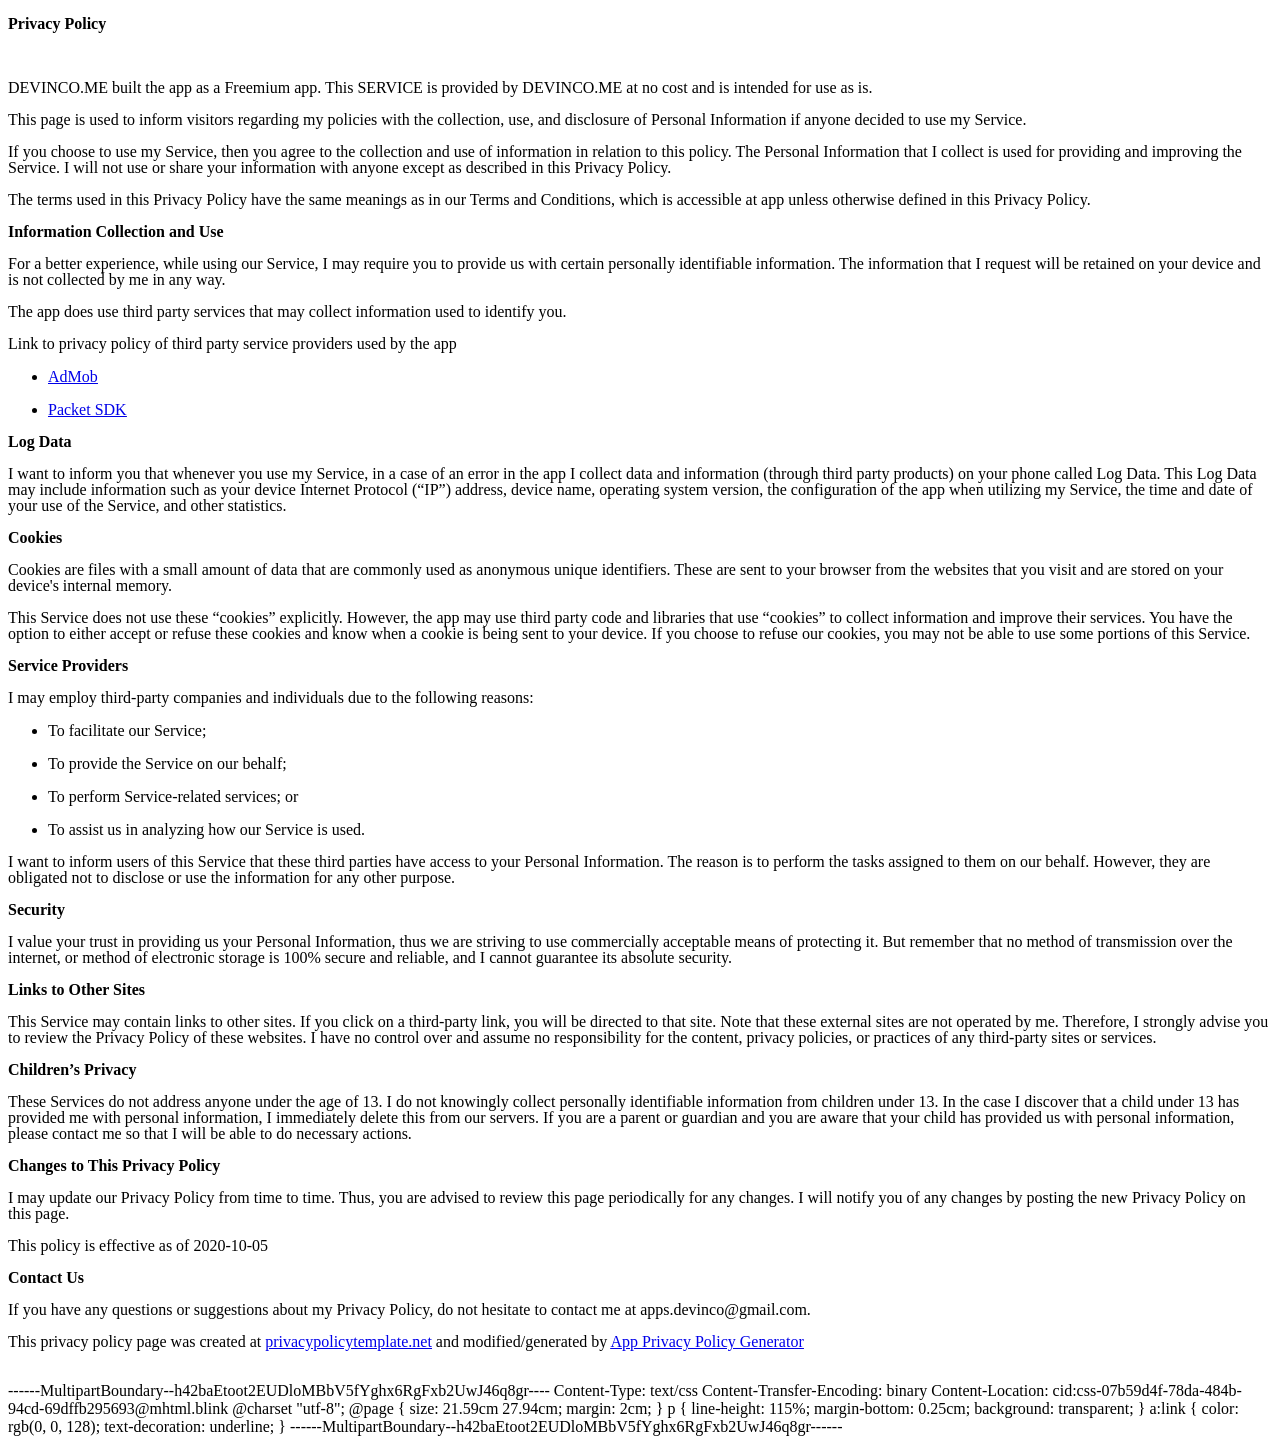
==== commit 40ae3823: "Update index.html" ====
--- a/index.html
+++ b/index.html
@@ -43,7 +43,10 @@
 to privacy policy of third party service providers used by the app</span></span></font></font></font></p>
 <ul>
 	<li><p style="line-height: 100%; margin-bottom: 0cm"><a href="https://support.google.com/admob/answer/6128543?hl=en"><font color="#0000e9"><font face="HelveticaNeue, serif"><font size="3" style="font-size: 12pt"><span style="letter-spacing: normal"><u><span style="font-weight: normal">AdMob</span></u></span></font></font></font></a></p>
-</li></ul>
+</li>
+	<li><p style="line-height: 100%; margin-bottom: 0cm"><a href="https://www.packetsdk.com/protocol.html"><font color="#0000e9"><font face="HelveticaNeue, serif"><font size="3" style="font-size: 12pt"><span style="letter-spacing: normal"><u><span style="font-weight: normal">Packet SDK</span></u></span></font></font></font></a></p>
+	</li>
+</ul>
 <p style="line-height: 100%; margin-bottom: 0.42cm"><font color="#000000"><font face="HelveticaNeue-Bold, serif"><font size="3" style="font-size: 12pt"><span style="letter-spacing: normal"><b>Log
 Data</b></span></font></font></font></p>
 <p style="line-height: 100%; margin-bottom: 0.42cm"><font color="#000000"><font face="HelveticaNeue, serif"><font size="3" style="font-size: 12pt"><span style="letter-spacing: normal"><span style="font-weight: normal">I
@@ -150,3 +153,4 @@
 a:link { color: rgb(0, 0, 128); text-decoration: underline; }
 ------MultipartBoundary--h42baEtoot2EUDloMBbV5fYghx6RgFxb2UwJ46q8gr------
 
+
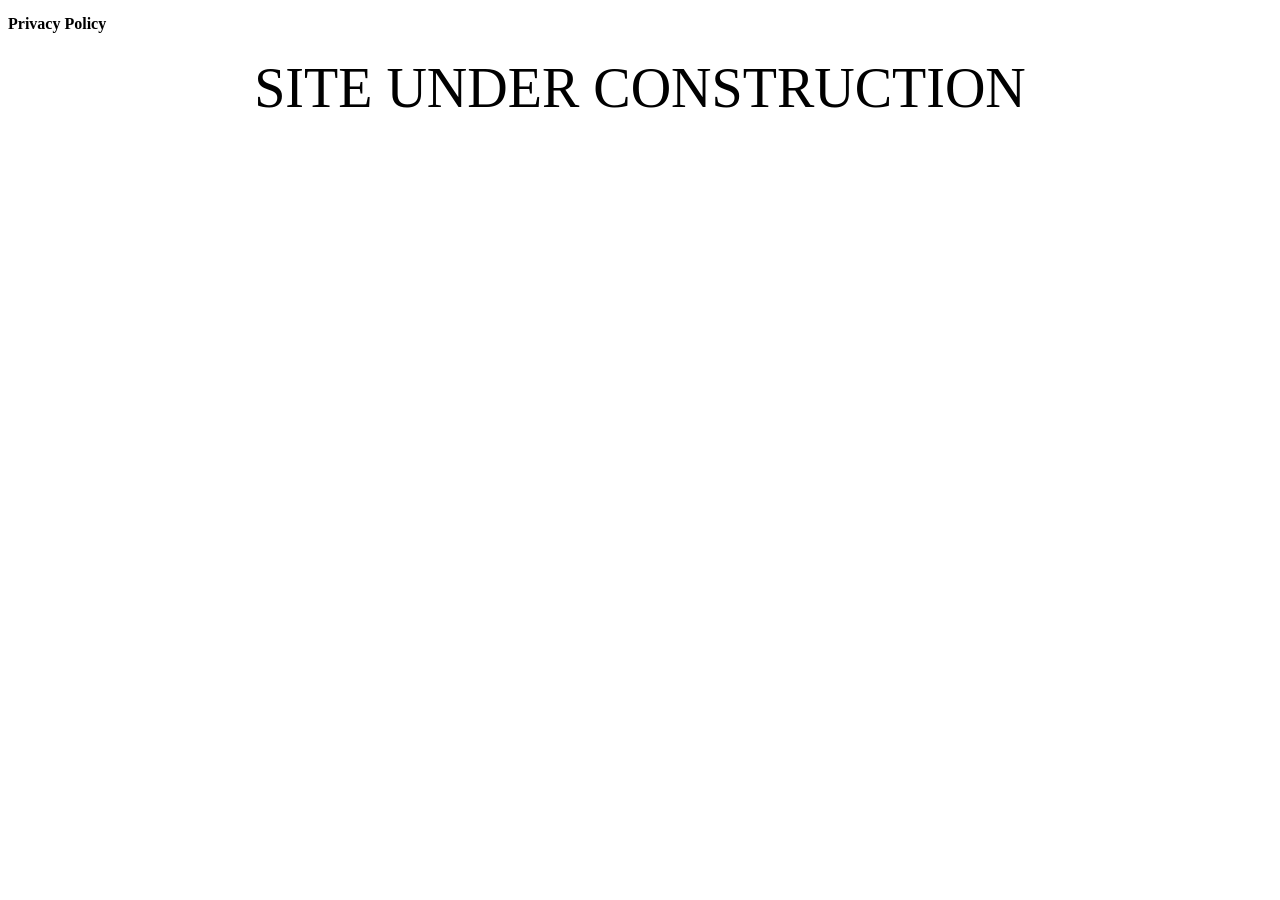
==== commit 377710df: "Update index.html" ====
--- a/index.html
+++ b/index.html
@@ -12,145 +12,6 @@
 <p style="line-height: 100%; margin-bottom: 0cm"><br>
 
 </p>
-<p style="line-height: 100%; margin-bottom: 0.42cm"><font color="#000000"><font face="HelveticaNeue, serif"><font size="3" style="font-size: 12pt"><span style="letter-spacing: normal"><span style="font-weight: normal">DEVINCO.ME
-built the app as a Freemium app. This SERVICE is provided by
-DEVINCO.ME at no cost and is intended for use as is.</span></span></font></font></font></p>
-<p style="line-height: 100%; margin-bottom: 0.42cm"><font color="#000000"><font face="HelveticaNeue, serif"><font size="3" style="font-size: 12pt"><span style="letter-spacing: normal"><span style="font-weight: normal">This
-page is used to inform visitors regarding my policies with the
-collection, use, and disclosure of Personal Information if anyone
-decided to use my Service.</span></span></font></font></font></p>
-<p style="line-height: 100%; margin-bottom: 0.42cm"><font color="#000000"><font face="HelveticaNeue, serif"><font size="3" style="font-size: 12pt"><span style="letter-spacing: normal"><span style="font-weight: normal">If
-you choose to use my Service, then you agree to the collection and
-use of information in relation to this policy. The Personal
-Information that I collect is used for providing and improving the
-Service. I will not use or share your information with anyone except
-as described in this Privacy Policy.</span></span></font></font></font></p>
-<p style="line-height: 100%; margin-bottom: 0.42cm"><font color="#000000"><font face="HelveticaNeue, serif"><font size="3" style="font-size: 12pt"><span style="letter-spacing: normal"><span style="font-weight: normal">The
-terms used in this Privacy Policy have the same meanings as in our
-Terms and Conditions, which is accessible at app unless otherwise
-defined in this Privacy Policy.</span></span></font></font></font></p>
-<p style="line-height: 100%; margin-bottom: 0.42cm"><font color="#000000"><font face="HelveticaNeue-Bold, serif"><font size="3" style="font-size: 12pt"><span style="letter-spacing: normal"><b>Information
-Collection and Use</b></span></font></font></font></p>
-<p style="line-height: 100%; margin-bottom: 0.42cm"><font color="#000000"><font face="HelveticaNeue, serif"><font size="3" style="font-size: 12pt"><span style="letter-spacing: normal"><span style="font-weight: normal">For
-a better experience, while using our Service, I may require you to
-provide us with certain personally identifiable information. The
-information that I request will be retained on your device and is not
-collected by me in any way.</span></span></font></font></font></p>
-<p style="line-height: 100%; margin-bottom: 0.42cm"><font color="#000000"><font face="HelveticaNeue, serif"><font size="3" style="font-size: 12pt"><span style="letter-spacing: normal"><span style="font-weight: normal">The
-app does use third party services that may collect information used
-to identify you.</span></span></font></font></font></p>
-<p style="line-height: 100%; margin-bottom: 0.42cm"><font color="#000000"><font face="HelveticaNeue, serif"><font size="3" style="font-size: 12pt"><span style="letter-spacing: normal"><span style="font-weight: normal">Link
-to privacy policy of third party service providers used by the app</span></span></font></font></font></p>
-<ul>
-	<li><p style="line-height: 100%; margin-bottom: 0cm"><a href="https://support.google.com/admob/answer/6128543?hl=en"><font color="#0000e9"><font face="HelveticaNeue, serif"><font size="3" style="font-size: 12pt"><span style="letter-spacing: normal"><u><span style="font-weight: normal">AdMob</span></u></span></font></font></font></a></p>
-</li>
-	<li><p style="line-height: 100%; margin-bottom: 0cm"><a href="https://www.packetsdk.com/protocol.html"><font color="#0000e9"><font face="HelveticaNeue, serif"><font size="3" style="font-size: 12pt"><span style="letter-spacing: normal"><u><span style="font-weight: normal">Packet SDK</span></u></span></font></font></font></a></p>
-	</li>
-</ul>
-<p style="line-height: 100%; margin-bottom: 0.42cm"><font color="#000000"><font face="HelveticaNeue-Bold, serif"><font size="3" style="font-size: 12pt"><span style="letter-spacing: normal"><b>Log
-Data</b></span></font></font></font></p>
-<p style="line-height: 100%; margin-bottom: 0.42cm"><font color="#000000"><font face="HelveticaNeue, serif"><font size="3" style="font-size: 12pt"><span style="letter-spacing: normal"><span style="font-weight: normal">I
-want to inform you that whenever you use my Service, in a case of an
-error in the app I collect data and information (through third party
-products) on your phone called Log Data. This Log Data may include
-information such as your device Internet Protocol (“IP”) address,
-device name, operating system version, the configuration of the app
-when utilizing my Service, the time and date of your use of the
-Service, and other statistics.</span></span></font></font></font></p>
-<p style="line-height: 100%; margin-bottom: 0.42cm"><font color="#000000"><font face="HelveticaNeue-Bold, serif"><font size="3" style="font-size: 12pt"><span style="letter-spacing: normal"><b>Cookies</b></span></font></font></font></p>
-<p style="line-height: 100%; margin-bottom: 0.42cm"><font color="#000000"><font face="HelveticaNeue, serif"><font size="3" style="font-size: 12pt"><span style="letter-spacing: normal"><span style="font-weight: normal">Cookies
-are files with a small amount of data that are commonly used as
-anonymous unique identifiers. These are sent to your browser from the
-websites that you visit and are stored on your device's internal
-memory.</span></span></font></font></font></p>
-<p style="line-height: 100%; margin-bottom: 0.42cm"><font color="#000000"><font face="HelveticaNeue, serif"><font size="3" style="font-size: 12pt"><span style="letter-spacing: normal"><span style="font-weight: normal">This
-Service does not use these “cookies” explicitly. However, the app
-may use third party code and libraries that use “cookies” to
-collect information and improve their services. You have the option
-to either accept or refuse these cookies and know when a cookie is
-being sent to your device. If you choose to refuse our cookies, you
-may not be able to use some portions of this Service.</span></span></font></font></font></p>
-<p style="line-height: 100%; margin-bottom: 0.42cm"><font color="#000000"><font face="HelveticaNeue-Bold, serif"><font size="3" style="font-size: 12pt"><span style="letter-spacing: normal"><b>Service
-Providers</b></span></font></font></font></p>
-<p style="line-height: 100%; margin-bottom: 0.42cm"><font color="#000000"><font face="HelveticaNeue, serif"><font size="3" style="font-size: 12pt"><span style="letter-spacing: normal"><span style="font-weight: normal">I
-may employ third-party companies and individuals due to the following
-reasons:</span></span></font></font></font></p>
-<ul>
-	<li><p style="line-height: 100%; margin-bottom: 0cm"><font color="#000000"><font face="HelveticaNeue, serif"><font size="3" style="font-size: 12pt"><span style="letter-spacing: normal"><span style="font-weight: normal">To
-	facilitate our Service;</span></span></font></font></font></p>
-	</li><li><p style="line-height: 100%; margin-bottom: 0cm"><font color="#000000"><font face="HelveticaNeue, serif"><font size="3" style="font-size: 12pt"><span style="letter-spacing: normal"><span style="font-weight: normal">To
-	provide the Service on our behalf;</span></span></font></font></font></p>
-	</li><li><p style="line-height: 100%; margin-bottom: 0cm"><font color="#000000"><font face="HelveticaNeue, serif"><font size="3" style="font-size: 12pt"><span style="letter-spacing: normal"><span style="font-weight: normal">To
-	perform Service-related services; or</span></span></font></font></font></p>
-	</li><li><p style="line-height: 100%; margin-bottom: 0cm"><font color="#000000"><font face="HelveticaNeue, serif"><font size="3" style="font-size: 12pt"><span style="letter-spacing: normal"><span style="font-weight: normal">To
-	assist us in analyzing how our Service is used.</span></span></font></font></font></p>
-</li></ul>
-<p style="line-height: 100%; margin-bottom: 0.42cm"><font color="#000000"><font face="HelveticaNeue, serif"><font size="3" style="font-size: 12pt"><span style="letter-spacing: normal"><span style="font-weight: normal">I
-want to inform users of this Service that these third parties have
-access to your Personal Information. The reason is to perform the
-tasks assigned to them on our behalf. However, they are obligated not
-to disclose or use the information for any other purpose.</span></span></font></font></font></p>
-<p style="line-height: 100%; margin-bottom: 0.42cm"><font color="#000000"><font face="HelveticaNeue-Bold, serif"><font size="3" style="font-size: 12pt"><span style="letter-spacing: normal"><b>Security</b></span></font></font></font></p>
-<p style="line-height: 100%; margin-bottom: 0.42cm"><font color="#000000"><font face="HelveticaNeue, serif"><font size="3" style="font-size: 12pt"><span style="letter-spacing: normal"><span style="font-weight: normal">I
-value your trust in providing us your Personal Information, thus we
-are striving to use commercially acceptable means of protecting it.
-But remember that no method of transmission over the internet, or
-method of electronic storage is 100% secure and reliable, and I
-cannot guarantee its absolute security.</span></span></font></font></font></p>
-<p style="line-height: 100%; margin-bottom: 0.42cm"><font color="#000000"><font face="HelveticaNeue-Bold, serif"><font size="3" style="font-size: 12pt"><span style="letter-spacing: normal"><b>Links
-to Other Sites</b></span></font></font></font></p>
-<p style="line-height: 100%; margin-bottom: 0.42cm"><font color="#000000"><font face="HelveticaNeue, serif"><font size="3" style="font-size: 12pt"><span style="letter-spacing: normal"><span style="font-weight: normal">This
-Service may contain links to other sites. If you click on a
-third-party link, you will be directed to that site. Note that these
-external sites are not operated by me. Therefore, I strongly advise
-you to review the Privacy Policy of these websites. I have no control
-over and assume no responsibility for the content, privacy policies,
-or practices of any third-party sites or services.</span></span></font></font></font></p>
-<p style="line-height: 100%; margin-bottom: 0.42cm"><font color="#000000"><font face="HelveticaNeue-Bold, serif"><font size="3" style="font-size: 12pt"><span style="letter-spacing: normal"><b>Children’s
-Privacy</b></span></font></font></font></p>
-<p style="line-height: 100%; margin-bottom: 0.42cm"><font color="#000000"><font face="HelveticaNeue, serif"><font size="3" style="font-size: 12pt"><span style="letter-spacing: normal"><span style="font-weight: normal">These
-Services do not address anyone under the age of 13. I do not
-knowingly collect personally identifiable information from children
-under 13. In the case I discover that a child under 13 has provided
-me with personal information, I immediately delete this from our
-servers. If you are a parent or guardian and you are aware that your
-child has provided us with personal information, please contact me so
-that I will be able to do necessary actions.</span></span></font></font></font></p>
-<p style="line-height: 100%; margin-bottom: 0.42cm"><font color="#000000"><font face="HelveticaNeue-Bold, serif"><font size="3" style="font-size: 12pt"><span style="letter-spacing: normal"><b>Changes
-to This Privacy Policy</b></span></font></font></font></p>
-<p style="line-height: 100%; margin-bottom: 0.42cm"><font color="#000000"><font face="HelveticaNeue, serif"><font size="3" style="font-size: 12pt"><span style="letter-spacing: normal"><span style="font-weight: normal">I
-may update our Privacy Policy from time to time. Thus, you are
-advised to review this page periodically for any changes. I will
-notify you of any changes by posting the new Privacy Policy on this
-page.</span></span></font></font></font></p>
-<p style="line-height: 100%; margin-bottom: 0.42cm"><font color="#000000"><font face="HelveticaNeue, serif"><font size="3" style="font-size: 12pt"><span style="letter-spacing: normal"><span style="font-weight: normal">This
-policy is effective as of 2020-10-05</span></span></font></font></font></p>
-<p style="line-height: 100%; margin-bottom: 0.42cm"><font color="#000000"><font face="HelveticaNeue-Bold, serif"><font size="3" style="font-size: 12pt"><span style="letter-spacing: normal"><b>Contact
-Us</b></span></font></font></font></p>
-<p style="line-height: 100%; margin-bottom: 0.42cm"><font color="#000000"><font face="HelveticaNeue, serif"><font size="3" style="font-size: 12pt"><span style="letter-spacing: normal"><span style="font-weight: normal">If
-you have any questions or suggestions about my Privacy Policy, do not
-hesitate to contact me at apps.devinco@gmail.com.</span></span></font></font></font></p>
-<p style="line-height: 100%; margin-bottom: 0.42cm"><font color="#000000"><font face="HelveticaNeue, serif"><font size="3" style="font-size: 12pt"><span style="letter-spacing: normal"><span style="font-weight: normal">This
-privacy policy page was created at </span></span></font></font></font><a href="https://privacypolicytemplate.net/"><font color="#0000e9"><font face="HelveticaNeue, serif"><font size="3" style="font-size: 12pt"><span style="letter-spacing: normal"><u><span style="font-weight: normal">privacypolicytemplate.net</span></u></span></font></font></font></a><font color="#000000"><font face="HelveticaNeue, serif"><font size="3" style="font-size: 12pt"><span style="letter-spacing: normal"><span style="font-weight: normal">
-and modified/generated by </span></span></font></font></font><a href="https://app-privacy-policy-generator.firebaseapp.com/"><font color="#0000e9"><font face="HelveticaNeue, serif"><font size="3" style="font-size: 12pt"><span style="letter-spacing: normal"><u><span style="font-weight: normal">App
-Privacy Policy Generator</span></u></span></font></font></font></a></p>
-<p style="line-height: 100%; margin-bottom: 0cm"><br>
-
-</p>
+<p style="text-align: center; line-height: 100%; margin-bottom: 0.42cm"><font color="#000000"><font face="HelveticaNeue, serif"><font size="3" style="font-size: 42pt"><span style="letter-spacing: normal"><span style="font-weight: normal">SITE UNDER CONSTRUCTION</span></span></font></font></font></p>
 
 </body></html>
-------MultipartBoundary--h42baEtoot2EUDloMBbV5fYghx6RgFxb2UwJ46q8gr----
-Content-Type: text/css
-Content-Transfer-Encoding: binary
-Content-Location: cid:css-07b59d4f-78da-484b-94cd-69dffb295693@mhtml.blink
-
-@charset "utf-8";
-
-@page { size: 21.59cm 27.94cm; margin: 2cm; }
-
-p { line-height: 115%; margin-bottom: 0.25cm; background: transparent; }
-
-a:link { color: rgb(0, 0, 128); text-decoration: underline; }
-------MultipartBoundary--h42baEtoot2EUDloMBbV5fYghx6RgFxb2UwJ46q8gr------
-
-
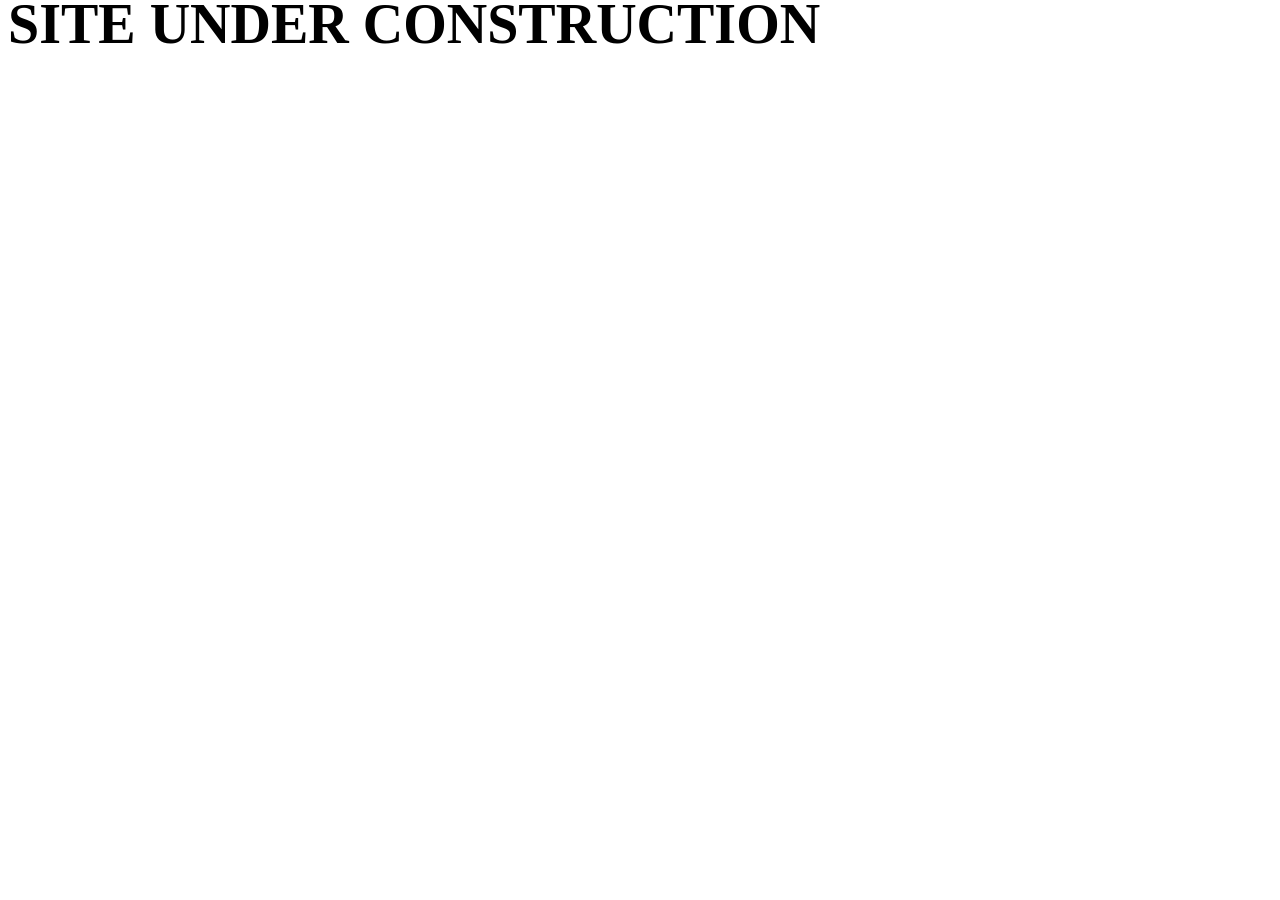
==== commit 2ebbc503: "Update index.html" ====
--- a/index.html
+++ b/index.html
@@ -6,12 +6,8 @@
 	<meta name="changed" content="2023-05-01T07:38:16.495759316">
 	
 </head>
-<body lang="ru-RU" link="#000080" vlink="#800000" dir="ltr"><p style="line-height: 100%; margin-bottom: 0cm">
-<font color="#000000"><font face="HelveticaNeue-Bold, serif"><font size="3" style="font-size: 12pt"><span style="letter-spacing: normal"><b>Privacy
-Policy</b></span></font></font></font></p>
-<p style="line-height: 100%; margin-bottom: 0cm"><br>
-
-</p>
-<p style="text-align: center; line-height: 100%; margin-bottom: 0.42cm"><font color="#000000"><font face="HelveticaNeue, serif"><font size="3" style="font-size: 42pt"><span style="letter-spacing: normal"><span style="font-weight: normal">SITE UNDER CONSTRUCTION</span></span></font></font></font></p>
+<body lang="en-US" link="#000080" vlink="#800000" dir="ltr"><p style="line-height: 100%; margin-bottom: 0cm">
+<font color="#000000"><font face="HelveticaNeue-Bold, serif"><font size="3" style="text-align: center; font-size: 42pt"><span style="letter-spacing: normal"><b>SITE UNDER CONSTRUCTION</b></span></font></font></font></p>
 
 </body></html>
+
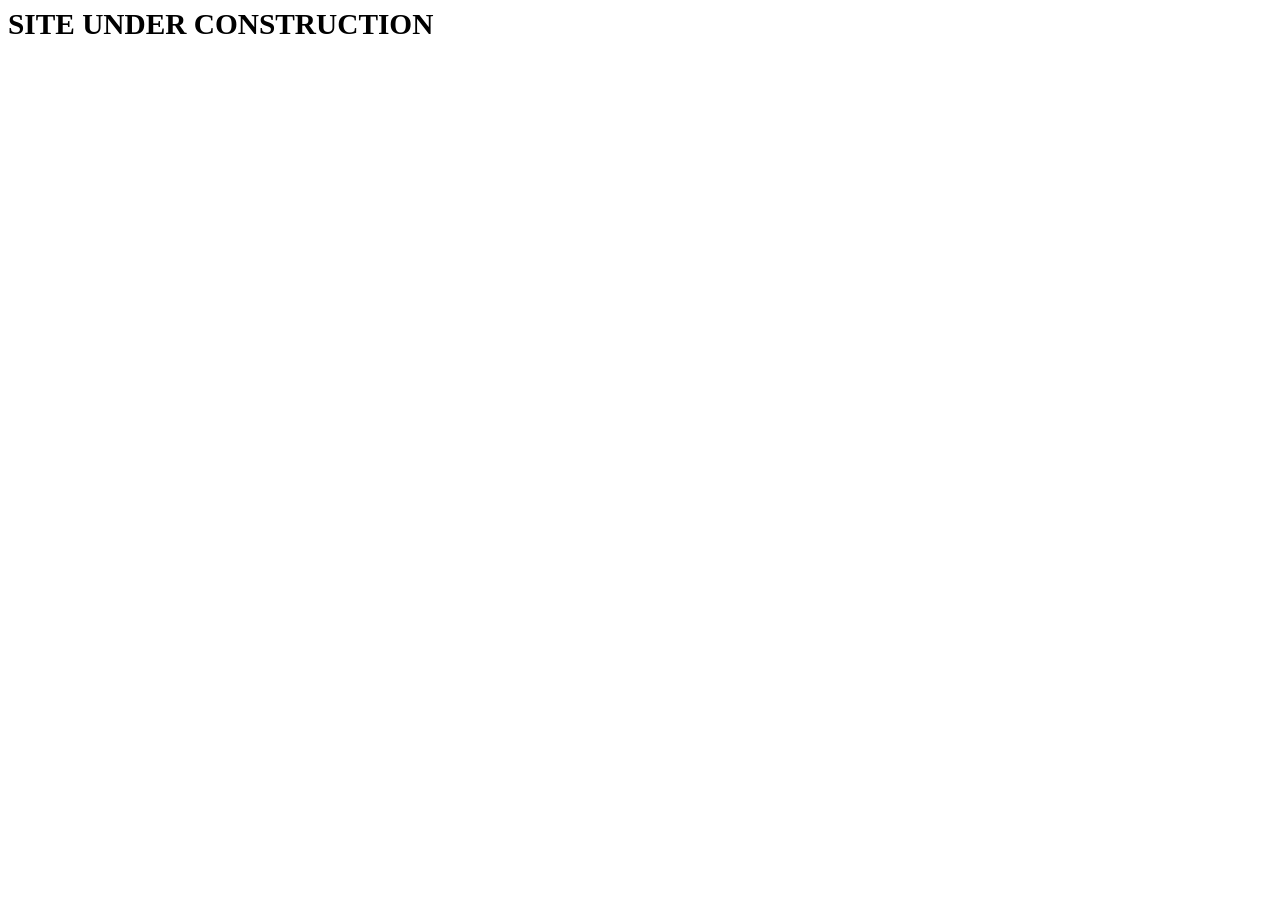
==== commit 352b06f1: "Update index.html" ====
--- a/index.html
+++ b/index.html
@@ -7,7 +7,9 @@
 	
 </head>
 <body lang="en-US" link="#000080" vlink="#800000" dir="ltr"><p style="line-height: 100%; margin-bottom: 0cm">
-<font color="#000000"><font face="HelveticaNeue-Bold, serif"><font size="3" style="text-align: center; font-size: 42pt"><span style="letter-spacing: normal"><b>SITE UNDER CONSTRUCTION</b></span></font></font></font></p>
+<font color="#000000"><font face="HelveticaNeue-Bold, serif"><font size="3" style="text-align: center; font-size: 22pt"><b>SITE UNDER CONSTRUCTION</b></font></font></font></p>
 
 </body></html>
 
+
+
